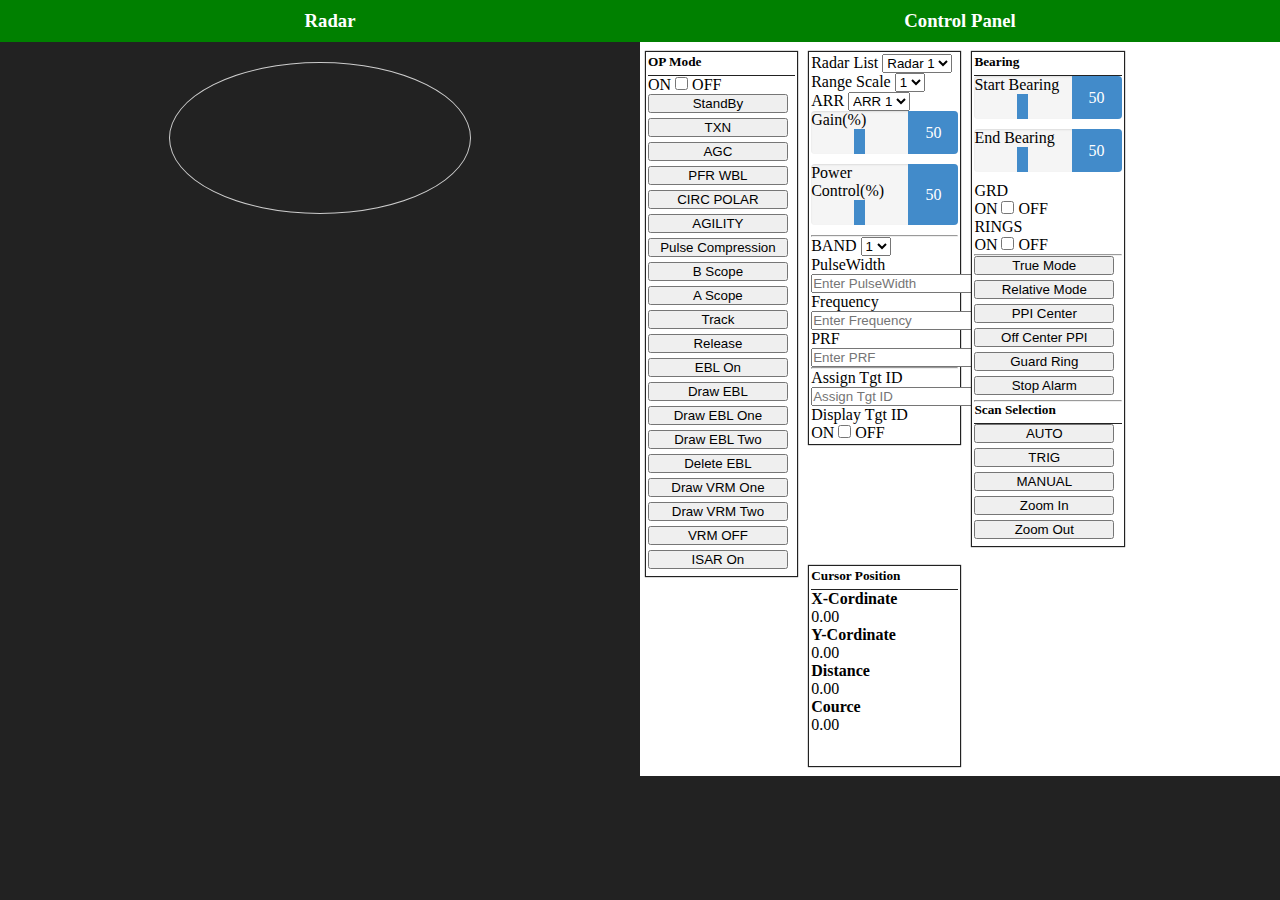
==== index .html @ 65553e7d "Add files via upload" ====
<!DOCTYPE html>
<html>
<head>
	<title>Radar</title>

	<link rel="stylesheet" type="text/css" href="css/bootstrap.css">
	<link rel="stylesheet" type="text/css" href="style.css">
	<link rel="stylesheet" type="text/css" href="css/bootstrap-toggle.min.css">

	<script type="text/javascript" src="jquery-1.12.3.min.js"></script>
	<script type="text/javascript" src="js/bootstrap.min.js"></script>
	<script type="text/javascript" src="js/bootstrap-toggle.min.js"></script>

</head>
<body>

<div class="container-fluid">
	<div class="left_radar">
		<section id="canvas_radar">
			<h3 class="title">Radar</h3>
			<canvas id='radar'></canvas>
			<div class="a-pulse"></div>
		</section>
	</div>


	<div class="right_radar rmpadd">
		<section id="radar_control">
			<form role="form">
				<h3>Control Panel</h3>
				<div class="op_btn">
					<h5>OP Mode</h5>
					<label id="op_mode"> ON <input type="checkbox" data-toggle="toggle"> OFF </label>
					<button type="button" class="btn btn-primary" id="standBy">StandBy</button>
					<button type="button" class="btn btn-primary" id="txn">TXN</button>
				
					<button type="button" class="btn btn-primary">AGC</button>
					<button type="button" class="btn btn-primary">PFR WBL</button>
					<button type="button" class="btn btn-primary">CIRC POLAR</button>
					<button type="button" class="btn btn-primary">AGILITY</button>
					<button type="button" class="btn btn-primary">Pulse Compression</button>
					<button type="button" class="btn btn-primary">B Scope</button>
					<button type="button" class="btn btn-primary">A Scope</button>
					
					<button type="button" class="btn btn-primary" id="track" >Track</button>
					<button type="button" class="btn btn-primary">Release</button>
					<button type="button" class="btn btn-primary" id="drawOn" >EBL On</button>
					<button type="button" class="btn btn-primary" id="drawebl" >Draw EBL</button>
					<button type="button" class="btn btn-primary" id="drawEblOne" >Draw EBL One</button>
					<button type="button" class="btn btn-primary" id="drawEblTwo" >Draw EBL Two</button>
					<button type="button" class="btn btn-primary" id="deleteBbl" >Delete EBL</button>
					<button type="button" class="btn btn-primary" id="drawVrmOne" >Draw VRM One</button>
					<button type="button" class="btn btn-primary" id="drawVrmtwo" >Draw VRM Two</button>
					<button type="button" class="btn btn-primary" id="vrmOff" >VRM OFF</button>
					<button type="button" class="btn btn-primary">ISAR On</button>
				</div>

				<div class="op_btn">
					<div class="form-group">
						<label for="range_scale">Radar List</label>
						<select class="form-control"><option>Radar 1</option><option>Radar 2</option><option>Radar 3</option>
						<option>Radar 4</option><option>Radar 5</option></select>
					</div>
					<div class="form-group">
						<label for="range_scale">Range Scale</label>
						<select class="form-control" id="rangeScal" onchange="noOfScale();">
							<option value="1" >1</option>
							<option value="2" >2</option>
							<option value="3" >3</option>
							<option value="4" >4</option>
							<option value="5" >5</option>
						</select>
					</div>
					<div class="form-group">
						<label for="ARR">ARR</label>
						<select class="form-control"><option>ARR 1</option><option>ARR 2</option><option>ARR 3</option>
						<option>ARR 4</option><option>ARR 5</option></select>
					</div>
					<div class="range range-primary text-center">
						<label>Gain(%)</label>
						<input type="range" name="range" min="1" max="100" value="50" onchange="rangeWarning.value=value">
						<output id="rangeWarning">50</output>
					</div>
					<div class="range range-primary text-center">
						<label>Power Control(%)</label>
						<input type="range" name="range" min="1" max="100" value="50" onchange="rangeDanger.value=value">
						<output id="rangeDanger">50</output>
					</div>

					<hr>

					<div class="form-group">
						<label for="BAND">BAND</label>
						<select class="form-control"><option>1</option><option>2</option><option>3</option><option>4</option>
						<option>5</option></select>
					</div>
					<div class="form-group">
						<label for="name">PulseWidth</label>
						<input type="text" class="form-control" id="PulseWidth" placeholder="Enter PulseWidth">
					</div>
					<div class="form-group">
						<label for="name">Frequency</label>
						<input type="text" class="form-control" id="Frequency" placeholder="Enter Frequency">
					</div>
					<div class="form-group">
						<label for="name">PRF</label>
						<input type="text" class="form-control" id="PRF" placeholder="Enter PRF">
					</div>

					<hr>

					<div class="form-group">
						<label for="BAND">Assign Tgt ID</label>
						<input type="text" class="form-control" id="PRF" placeholder="Assign Tgt ID">
					</div>
					<div class="form-group">
						<label for="name">Display Tgt ID</label><br>
						<label id="tgt"> ON <input type="checkbox" data-toggle="toggle"> OFF </label>
					</div>
				</div>

				<div class="op_btn">
					<h5>Bearing</h5>
					<div class="range range-primary text-center">
						<label>Start Bearing</label>
						<input type="range" name="range" min="1" max="100" value="50" onchange="rangeWarning.value=value">
						<output id="rangeWarning">50</output>
					</div>
					<div class="range range-primary text-center">
						<label>End Bearing</label>
						<input type="range" name="range" min="1" max="100" value="50" onchange="rangeDanger.value=value">
						<output id="rangeDanger">50</output>
					</div>
					<div class="form-group">
						<label for="name">GRD</label><br>
						<label id="grd"> ON <input type="checkbox" data-toggle="toggle"> OFF </label>
					</div>
					<div class="form-group">
						<label for="name">RINGS</label><br>
						<label id="rings"> ON <input type="checkbox" data-toggle="toggle"> OFF </label>
					</div>

					<hr>

					<button type="button" class="btn btn-primary">True Mode</button>
					<button type="button" class="btn btn-primary">Relative Mode</button>
					<button type="button" class="btn btn-primary">PPI Center</button>
					<button type="button" class="btn btn-primary">Off Center PPI</button>
					<button type="button" class="btn btn-primary">Guard Ring</button>
					<button type="button" class="btn btn-primary">Stop Alarm</button>
					
					<hr>

					<h5>Scan Selection</h5>
					<button type="button" class="btn btn-primary">AUTO</button>
					<button type="button" class="btn btn-primary">TRIG</button>
					<button type="button" class="btn btn-primary">MANUAL</button>
					<button type="button" class="btn btn-primary">Zoom In</button>
					<button type="button" class="btn btn-primary">Zoom Out</button>
	
				</div>
				<div class="op_btn">
					<div class="info">
						<h5>Cursor Position</h5>
						<span> <b> X-Cordinate </b> </span>  <p class="xcordinate"> 0.00 </p>  
						<span> <b> Y-Cordinate </b> </span> <p class="ycordinate"> 0.00 </p>
						<span> <b> Distance </b> </span> <p class="distance"> 0.00 </p>
						<span> <b> Cource </b> </span> <p class="Courrce"> 0.00 </p>
					</div>
				</div>
			</form>
		</section>
		<div class="clearfix"></div>
	
	</div>

</div>
<script type="text/javascript" src="script.js"></script>
</body>
</html>
---- style.css ----
* { margin: 0; padding: 0;  }
body { background-color: #222;  }
#radar {border:1px solid #ccc; border-radius: 50%;}
.left_radar{width:50%;float:left; text-align: center;}
.right_radar{width:50%;float:right; background: #fff;}

.info{ text-align: left; margin-bottom: 30px;}
#radar_control {display:block; width:100%; flaot:none;}
.title { background-color: green; border-right: 1px solid #ccc; color: #fff;  margin: 0px 0px 20px 0px; padding: 10px; text-align: center;  width: 100%;}
#radar_control h3 { background-color: green; color: #fff; margin: 0; padding: 10px; text-align: center; }
.op_btn { margin: 10px 6px; padding: 2px; background-color: #fff; box-shadow: 0 0 1px 1px #222; width:23%;float:left; }
.op_btn button { width: 95%; margin-bottom: 5px;  }
.op_btn h5 { border-bottom: 1px solid #222; padding-bottom: 5px; font-weight: bold; }
.op_mode h5 { border-bottom: 1px solid #222; padding: 5px; font-weight: bold; text-align: center; margin: 0 0 5px;  }
.op_mode { margin:10px 5px; padding: 5px 0; background-color: #fff; box-shadow: 0 0 1px 1px #222;}


.range { display: table; position: relative; height: 25px; margin-bottom:10px; background-color: rgb(245, 245, 245); border-radius: 4px; -webkit-box-shadow: inset 0 1px 2px rgba(0, 0, 0, 0.1); box-shadow: inset 0 1px 2px rgba(0, 0, 0, 0.1); cursor: pointer; }
.range input[type="range"] { -webkit-appearance: none !important; -moz-appearance: none !important; -ms-appearance: none !important; -o-appearance: none !important; appearance: none !important; display: table-cell; width: 100%; background-color: transparent; height: 25px; cursor: pointer; }
.range input[type="range"]::-webkit-slider-thumb { -webkit-appearance: none !important; -moz-appearance: none !important; -ms-appearance: none !important; -o-appearance: none !important; appearance: none !important; width: 11px; height: 25px; color: rgb(255, 255, 255); text-align: center; white-space: nowrap; vertical-align: baseline; border-radius: 0px; background-color: rgb(153, 153, 153); }
.range input[type="range"]::-moz-slider-thumb { -webkit-appearance: none !important; -moz-appearance: none !important; -ms-appearance: none !important;
    -o-appearance: none !important; appearance: none !important; width: 11px; height: 25px; color: rgb(255, 255, 255); text-align: center; white-space: nowrap; vertical-align: baseline; border-radius: 0px; background-color: rgb(153, 153, 153); }
.range output { display: table-cell; padding: 3px 5px 2px; min-width: 40px; color: rgb(255, 255, 255); background-color: rgb(153, 153, 153); text-align: center; text-decoration: none; border-radius: 4px; border-bottom-left-radius: 0; border-top-left-radius: 0; width: 1%; white-space: nowrap; vertical-align: middle; -webkit-transition: all 0.5s ease; -moz-transition: all 0.5s ease; -o-transition: all 0.5s ease; -ms-transition: all 0.5s ease; transition: all 0.5s ease; -webkit-user-select: none; -khtml-user-select: none; -moz-user-select: -moz-none; -o-user-select: none; user-select: none;}


.range input[type="range"] { outline: none; }
.range.range-primary input[type="range"]::-webkit-slider-thumb {background-color: rgb(66, 139, 202);}
.range.range-primary input[type="range"]::-moz-slider-thumb {background-color: rgb(66, 139, 202);}
.range.range-primary output {background-color: rgb(66, 139, 202);}
.range.range-primary input[type="range"] {outline-color: rgb(66, 139, 202);}
.range.range-success input[type="range"]::-webkit-slider-thumb {background-color: rgb(92, 184, 92);}
.range.range-success input[type="range"]::-moz-slider-thumb {background-color: rgb(92, 184, 92);}
.range.range-success output {background-color: rgb(92, 184, 92);}
.range.range-success input[type="range"] {    outline-color: rgb(92, 184, 92);}
.range.range-info input[type="range"]::-webkit-slider-thumb {    background-color: rgb(91, 192, 222);}
.range.range-info input[type="range"]::-moz-slider-thumb {    background-color: rgb(91, 192, 222);}
.range.range-info output {    background-color: rgb(91, 192, 222);}
.range.range-info input[type="range"] {    outline-color: rgb(91, 192, 222);}
.range.range-warning input[type="range"]::-webkit-slider-thumb {    background-color: rgb(240, 173, 78);}
.range.range-warning input[type="range"]::-moz-slider-thumb {    background-color: rgb(240, 173, 78);}
.range.range-warning output {    background-color: rgb(240, 173, 78);}
.range.range-warning input[type="range"] {    outline-color: rgb(240, 173, 78);}
.range.range-danger input[type="range"]::-webkit-slider-thumb {    background-color: rgb(217, 83, 79);}
.range.range-danger input[type="range"]::-moz-slider-thumb {    background-color: rgb(217, 83, 79);}
.range.range-danger output {    background-color: rgb(217, 83, 79);}
.range.range-danger input[type="range"] {    outline-color: rgb(217, 83, 79);}

.footer{background: #fff; display:block ;width:100%; float:none; padding:10px;}


.a-pulse {
  display: none;
  position: absolute;
  top: 50px;
  left: 50%;
  width: 8px;
  height: 8px;
  border-radius: 28px;
}
.a-pulse:before {
  display:block;
  content:'';
  margin: 0 auto;
  border-radius: 100px;
  position: absolute;
  z-index:999;
  right: -31px;
  top: 1px;
  background-color: transparent;
  opacity: 0.1;
  width: 35px;
  height: 35px;
  border: 3px solid Yellow;
  -webkit-border-radius: 50%;
  -moz-border-radius: 50%;
  -o-border-radius: 50%;
  -ms-border-radius: 50%;
  border-radius: 50%;
  -webkit-animation: pulse 1s linear infinite;
  -moz-animation: pulse 1s linear infinite;
  border-image: initial;
}
.a-pulse:after {
  position:absolute;
  top:10px;
  left:-3px;
  width:0;
  height:0;
  display:block;
  background:transparent;
  content:'';
  border-left:7px solid transparent;
  border-right:7px solid transparent;
  border-bottom:12px solid transparent;
}
 @-webkit-keyframes pulse {
   0% {-webkit-transform: scale(0); opacity: 0;}
   8% {-webkit-transform: scale(0); opacity: 0;}
   15% {-webkit-transform: scale(0.1); opacity: 0.9;}
   30% {-webkit-transform: scale(0.5); opacity: 0.9;}
   100% {opacity: 0; -webkit-transform: scale(1);}
 }
 @-moz-keyframes pulse {
   0% {-moz-transform: scale(0); opacity: 0;}
   8% {-moz-transform: scale(0); opacity: 0;}
   15% {-moz-transform: scale(0.1); opacity: 0.9;}
   30% {-moz-transform: scale(0.5); opacity: 0.9;}
   100% {opacity: 0; -moz-transform: scale(1);}
 }
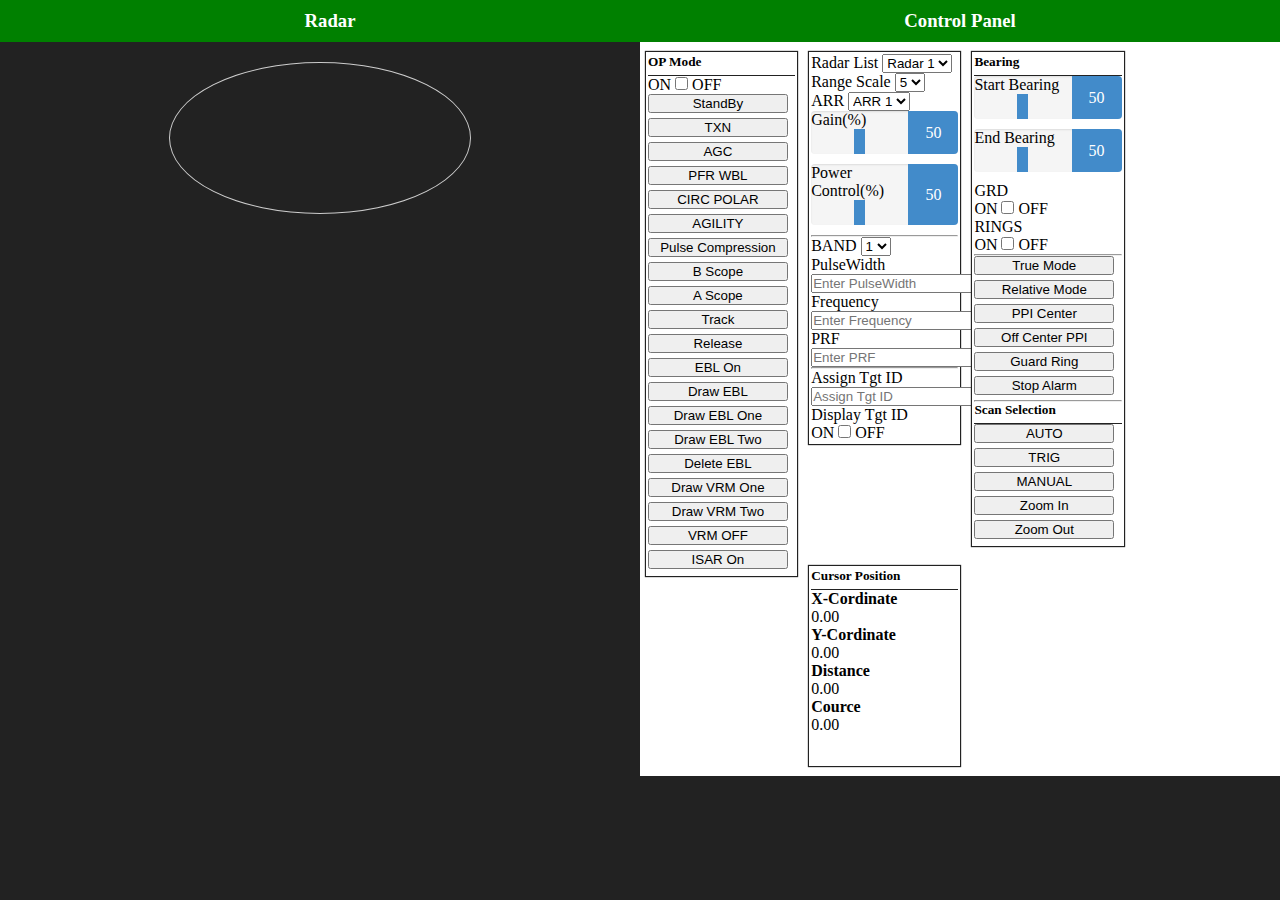
==== commit 4274a877: "Add files via upload" ====
--- a/index .html
+++ b/index .html
@@ -18,7 +18,7 @@
 	<div class="left_radar">
 		<section id="canvas_radar">
 			<h3 class="title">Radar</h3>
-			<canvas id='radar'></canvas>
+			<canvas id='radar' ></canvas>
 			<div class="a-pulse"></div>
 		</section>
 	</div>
@@ -43,7 +43,7 @@
 					<button type="button" class="btn btn-primary">A Scope</button>
 					
 					<button type="button" class="btn btn-primary" id="track" >Track</button>
-					<button type="button" class="btn btn-primary">Release</button>
+					<button type="button" class="btn btn-primary" id="releaseTrack" >Release</button>
 					<button type="button" class="btn btn-primary" id="drawOn" >EBL On</button>
 					<button type="button" class="btn btn-primary" id="drawebl" >Draw EBL</button>
 					<button type="button" class="btn btn-primary" id="drawEblOne" >Draw EBL One</button>
@@ -68,7 +68,7 @@
 							<option value="2" >2</option>
 							<option value="3" >3</option>
 							<option value="4" >4</option>
-							<option value="5" >5</option>
+							<option value="5" selected>5</option>
 						</select>
 					</div>
 					<div class="form-group">
